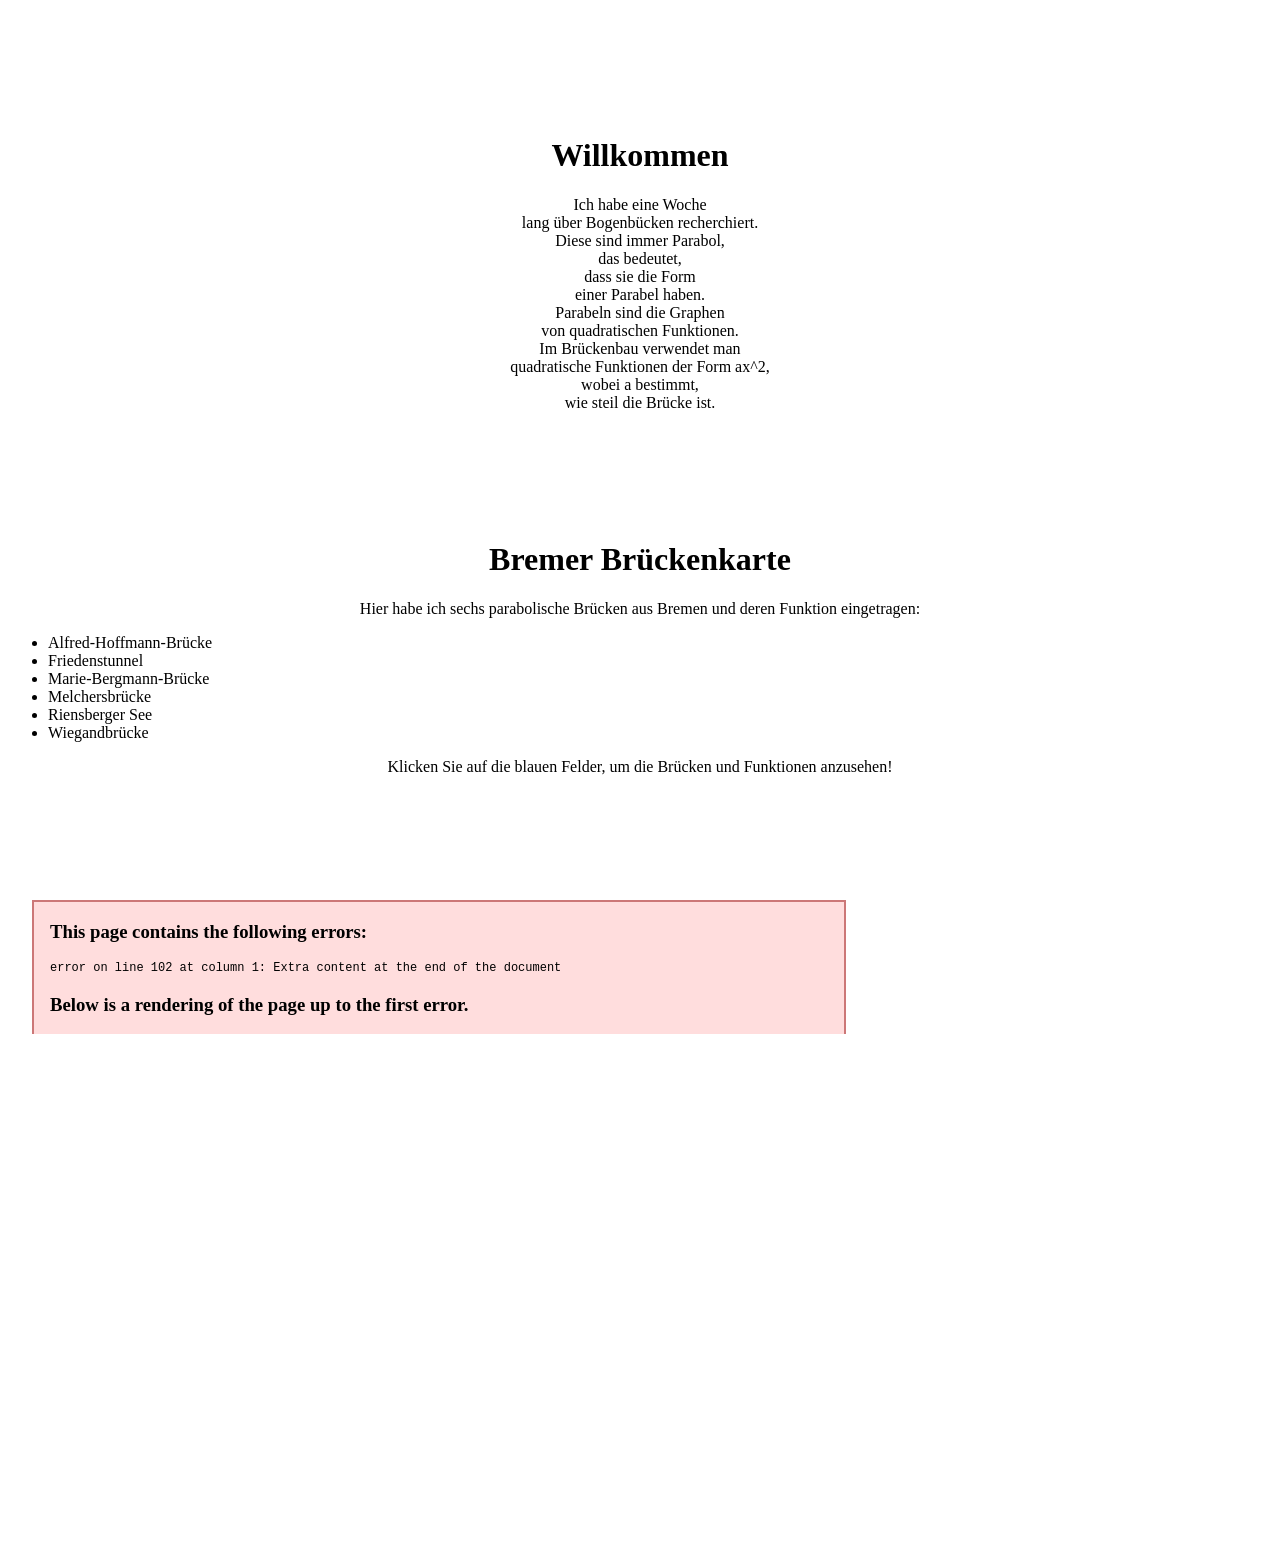
==== index.html @ 85092528 "Update index.html" ====
<!DOCTYPE html>
<html>
<head>
    <title>Brücken in Bremen</title>
</head>
<body>
    
   <br/><br/><br/><br/><br/><br/>
    
   <center><h1>Willkommen</h1></center>

   <center>Ich habe eine Woche</center>

   <center>lang über Bogenbücken recherchiert.</center>

   <center>Diese sind immer Parabol,</center>

   <center>das bedeutet,</center>

   <center>dass sie die Form</center>

   <center>einer Parabel haben.</center>

   <center>Parabeln sind die Graphen</center>

   <center>von quadratischen Funktionen.</center>

   <center>Im Brückenbau verwendet man</center>

   <center>quadratische Funktionen der Form ax^2,</center>

   <center>wobei a bestimmt,</center>

   <center>wie steil die Brücke ist.</center>

   <br/><br/><br/><br/><br/><br/>
    
   <center><h1>Bremer Brückenkarte</h1></center>

   <center>Hier habe ich sechs parabolische Brücken aus Bremen und deren Funktion eingetragen:</center>

   <ul>
       <li>Alfred-Hoffmann-Brücke</li>
       <li>Friedenstunnel</li>
       <li>Marie-Bergmann-Brücke</li>
       <li>Melchersbrücke</li>
       <li>Riensberger See</li>
       <li>Wiegandbrücke</li>
   </ul> 
    
   <center>Klicken Sie auf die blauen Felder, um die Brücken und Funktionen anzusehen!</center>
    
   <br/><br/><br/><br/><br/><br/>
    
   <object type="image/svg+xml"
            data="map.svg"
            style="width: 100%; max-width: 862px; height: auto;">
        Interaktive Karte der Brücken
    </object>

<script>
const video = document.getElementById("hotspotVideo");

document.querySelectorAll(".hotspot").forEach(hotspot => {

    hotspot.addEventListener("mouseenter", () => {

        const rect = hotspot.getBoundingClientRect();

        // Position über dem Hotspot
        video.style.left = (rect.left + rect.width / 2) + "px";
        video.style.top = rect.top + "px";

        // Video anzeigen und abspielen
        video.style.display = "block";
        video.currentTime = 0;
        video.play();

    });

    hotspot.addEventListener("mouseleave", () => {

        video.pause();
        video.currentTime = 0;
        video.style.display = "none";

    });

});
</script>
    
</body>
</html>
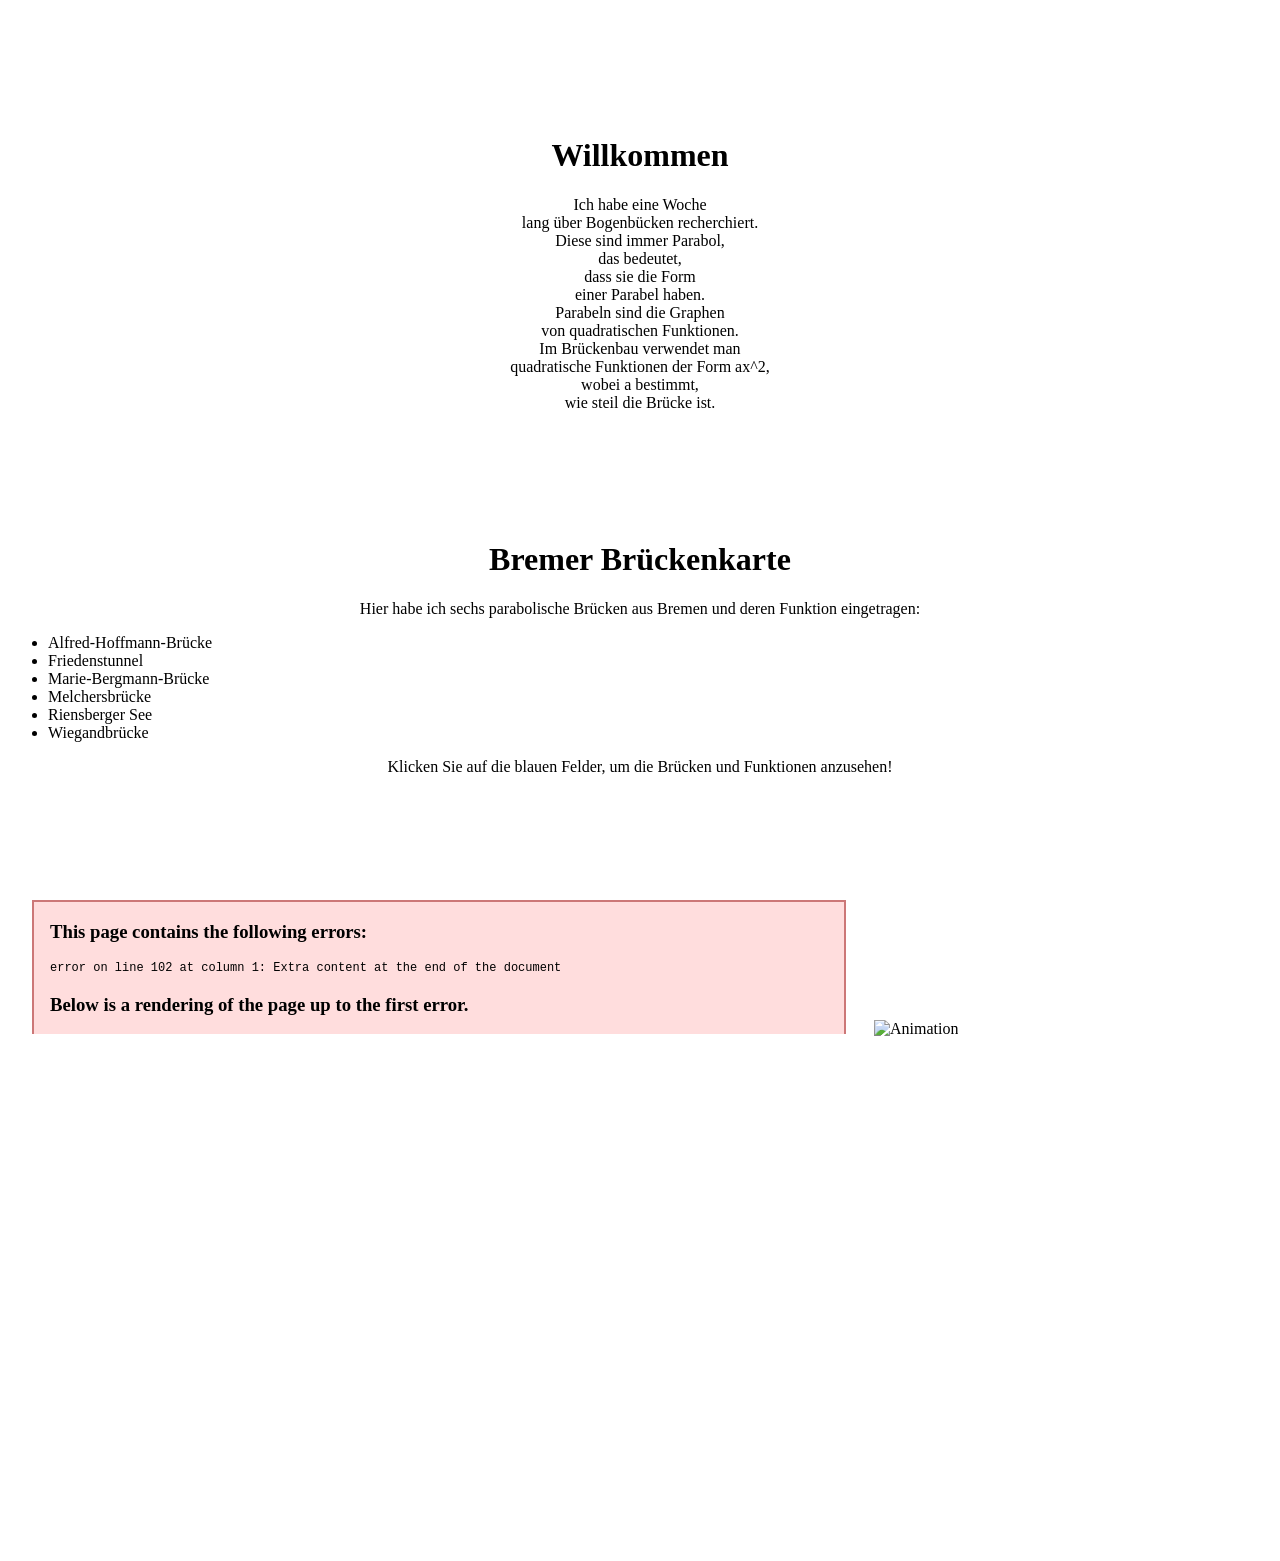
==== commit 4c4fc810: "Update index.html" ====
--- a/index.html
+++ b/index.html
@@ -56,38 +56,52 @@
             data="map.svg"
             style="width: 100%; max-width: 862px; height: auto;">
         Interaktive Karte der Brücken
-    </object>
+    </object> 
+
+<img id="hotspotGif" src="animation.gif" alt="Animation">
 
 <script>
-const video = document.getElementById("hotspotVideo");
+    const object = document.getElementById("karte");
 
-document.querySelectorAll(".hotspot").forEach(hotspot => {
+    object.addEventListener("load", () => {
 
-    hotspot.addEventListener("mouseenter", () => {
+        const svg = object.contentDocument;
+        const video = document.getElementById("hotspotVideo");
 
-        const rect = hotspot.getBoundingClientRect();
+        svg.querySelectorAll(".hotspot").forEach(hotspot => {
 
-        // Position über dem Hotspot
-        video.style.left = (rect.left + rect.width / 2) + "px";
-        video.style.top = rect.top + "px";
+            hotspot.addEventListener("mouseenter", () => {
 
-        // Video anzeigen und abspielen
-        video.style.display = "block";
-        video.currentTime = 0;
-        video.play();
+                const rect = hotspot.getBoundingClientRect();
+                const matrix = hotspot.getScreenCTM();
+
+                const point = object.getBoundingClientRect();
+
+                video.style.left =
+                    (point.left + (rect.left + rect.width / 2) * matrix.a) + "px";
+
+                video.style.top =
+                    (point.top + rect.top * matrix.d) + "px";
+
+                video.style.display = "block";
+                video.currentTime = 0;
+                video.play();
+
+            });
+
+            hotspot.addEventListener("mouseleave", () => {
+
+                video.pause();
+                video.currentTime = 0;
+                video.style.display = "none";
+
+            });
+
+        });
 
     });
+    </script>
 
-    hotspot.addEventListener("mouseleave", () => {
-
-        video.pause();
-        video.currentTime = 0;
-        video.style.display = "none";
-
-    });
-
-});
-</script>
     
 </body>
 </html>
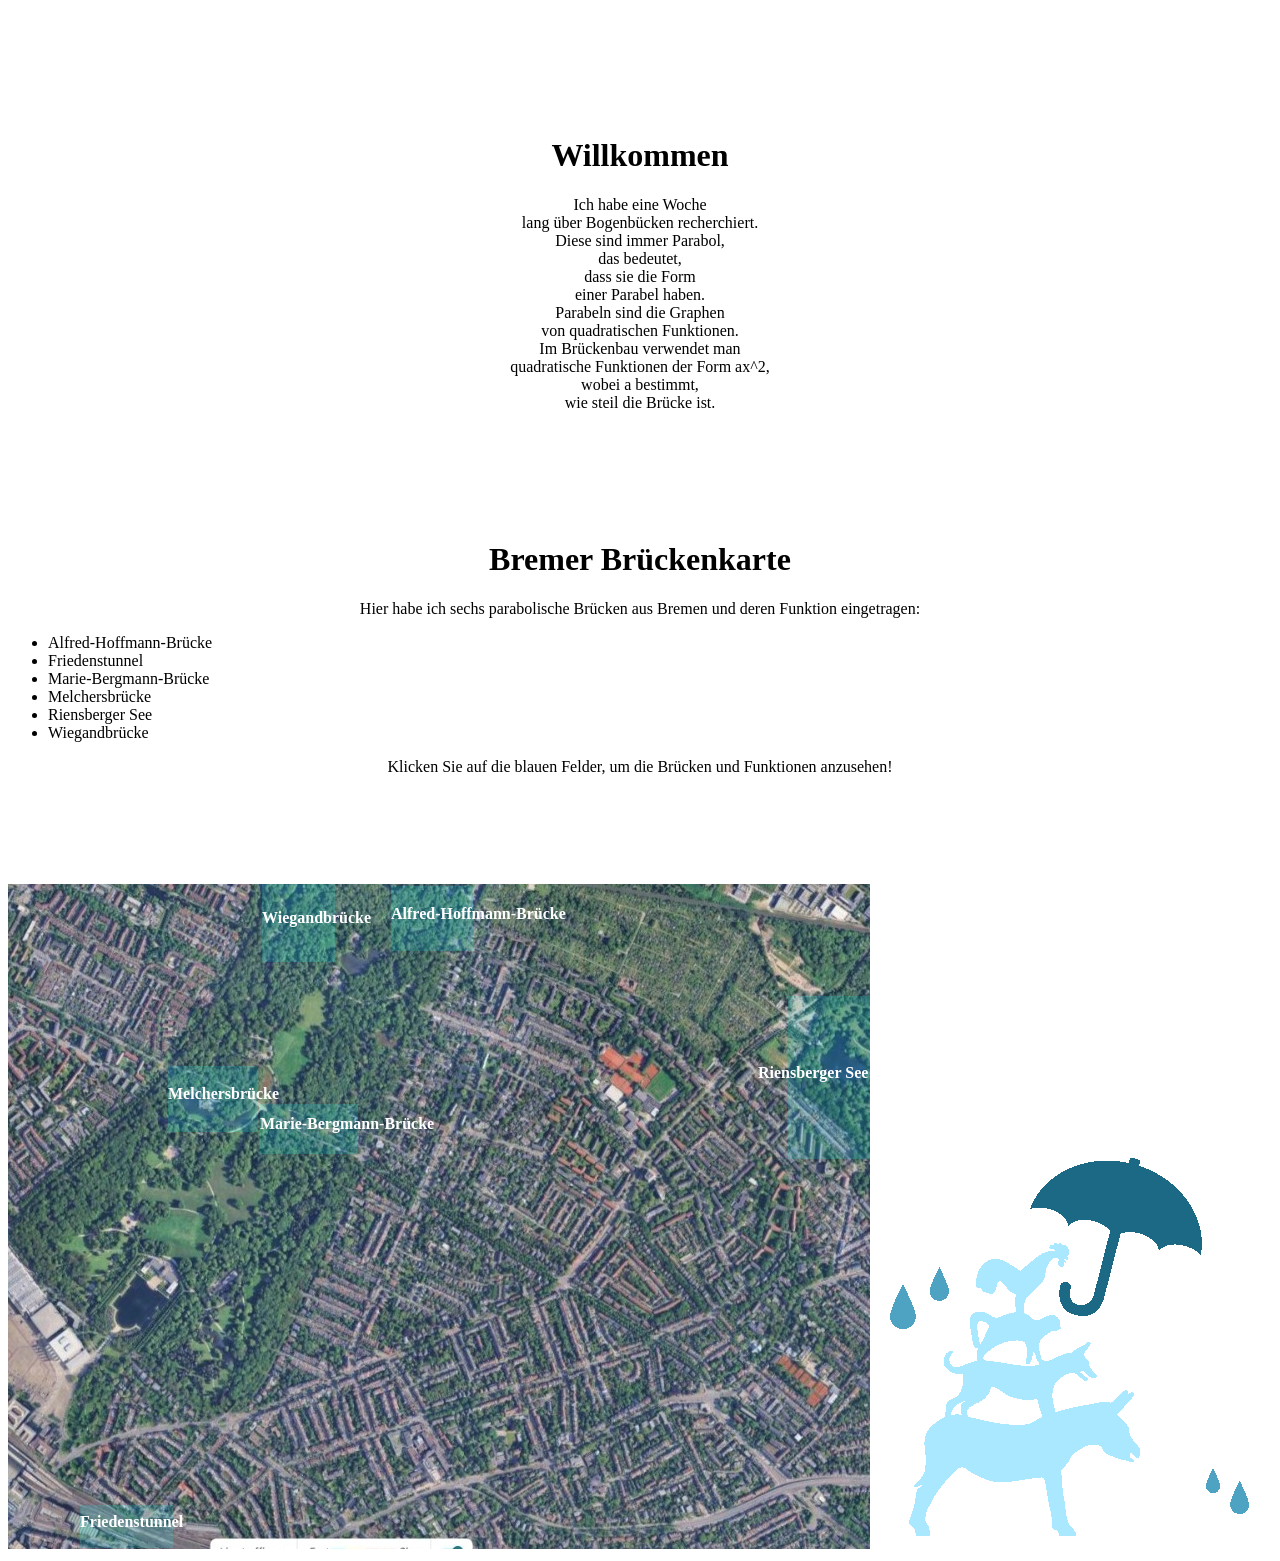
==== commit b7377616: "Update index.html" ====
--- a/index.html
+++ b/index.html
@@ -58,50 +58,45 @@
         Interaktive Karte der Brücken
     </object> 
 
-<img id="hotspotGif" src="animation.gif" alt="Animation">
+<img id="hotspotGif" src="Rain Umbrella Sticker by Bremermoment.gif" alt="Animation">
 
-<script>
-    const object = document.getElementById("karte");
+<script>const object = document.getElementById("karte");
 
-    object.addEventListener("load", () => {
+object.addEventListener("load", () => {
 
-        const svg = object.contentDocument;
-        const video = document.getElementById("hotspotVideo");
+    const svg = object.contentDocument;
+    const gif = document.getElementById("hotspotGif");
 
-        svg.querySelectorAll(".hotspot").forEach(hotspot => {
+    svg.querySelectorAll(".hotspot").forEach(hotspot => {
 
-            hotspot.addEventListener("mouseenter", () => {
+        hotspot.addEventListener("mouseenter", () => {
 
-                const rect = hotspot.getBoundingClientRect();
-                const matrix = hotspot.getScreenCTM();
+            const rect = hotspot.getBoundingClientRect();
+            const matrix = hotspot.getScreenCTM();
 
-                const point = object.getBoundingClientRect();
+            const point = object.getBoundingClientRect();
 
-                video.style.left =
-                    (point.left + (rect.left + rect.width / 2) * matrix.a) + "px";
+            gif.style.left =
+                (point.left + (rect.left + rect.width / 2) * matrix.a) + "px";
 
-                video.style.top =
-                    (point.top + rect.top * matrix.d) + "px";
+            gif.style.top =
+                (point.top + rect.top * matrix.d) + "px";
 
-                video.style.display = "block";
-                video.currentTime = 0;
-                video.play();
+            gif.style.display = "block";
 
-            });
+        });
 
-            hotspot.addEventListener("mouseleave", () => {
+        hotspot.addEventListener("mouseleave", () => {
 
-                video.pause();
-                video.currentTime = 0;
-                video.style.display = "none";
-
-            });
+            gif.style.display = "none";
 
         });
 
     });
-    </script>
 
+});
+
+</script>
     
 </body>
 </html>
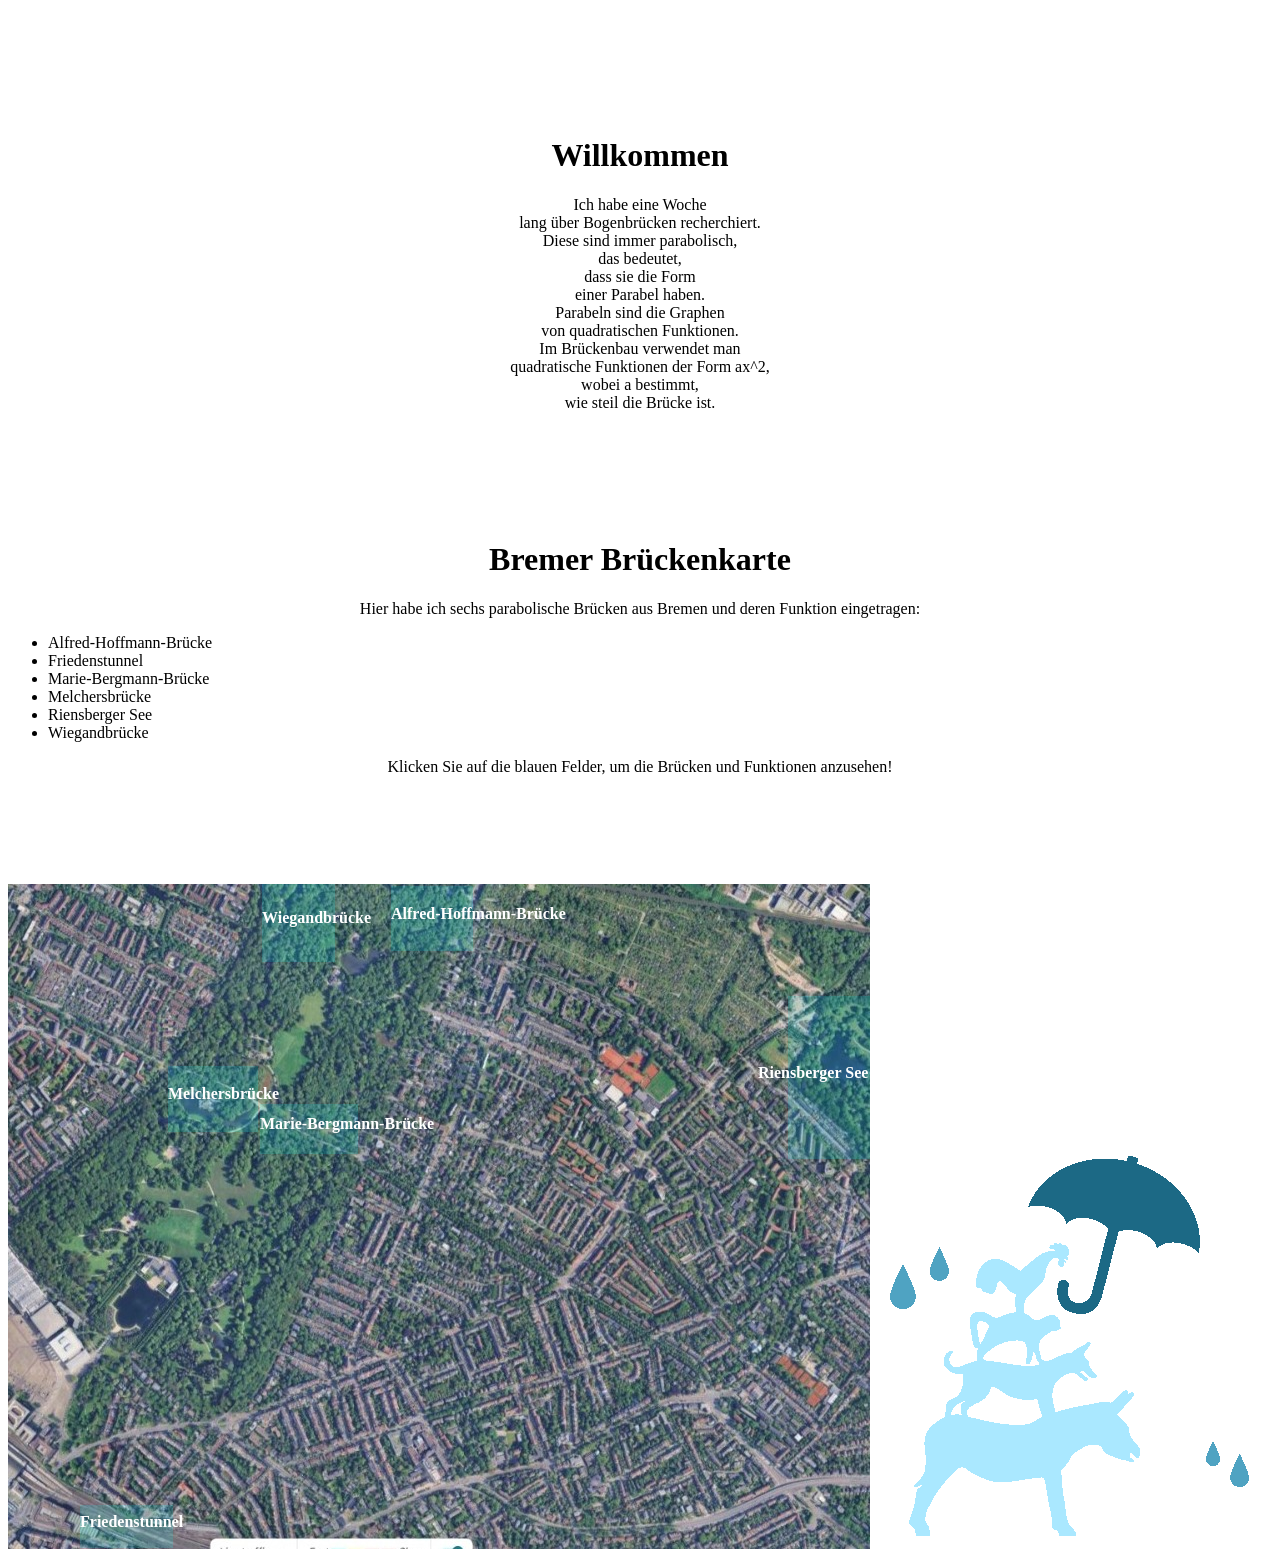
==== commit 0bb3afe1: "Update index.html" ====
--- a/index.html
+++ b/index.html
@@ -11,9 +11,9 @@
 
    <center>Ich habe eine Woche</center>
 
-   <center>lang über Bogenbücken recherchiert.</center>
+   <center>lang über Bogenbrücken recherchiert.</center>
 
-   <center>Diese sind immer Parabol,</center>
+   <center>Diese sind immer parabolisch,</center>
 
    <center>das bedeutet,</center>
 
